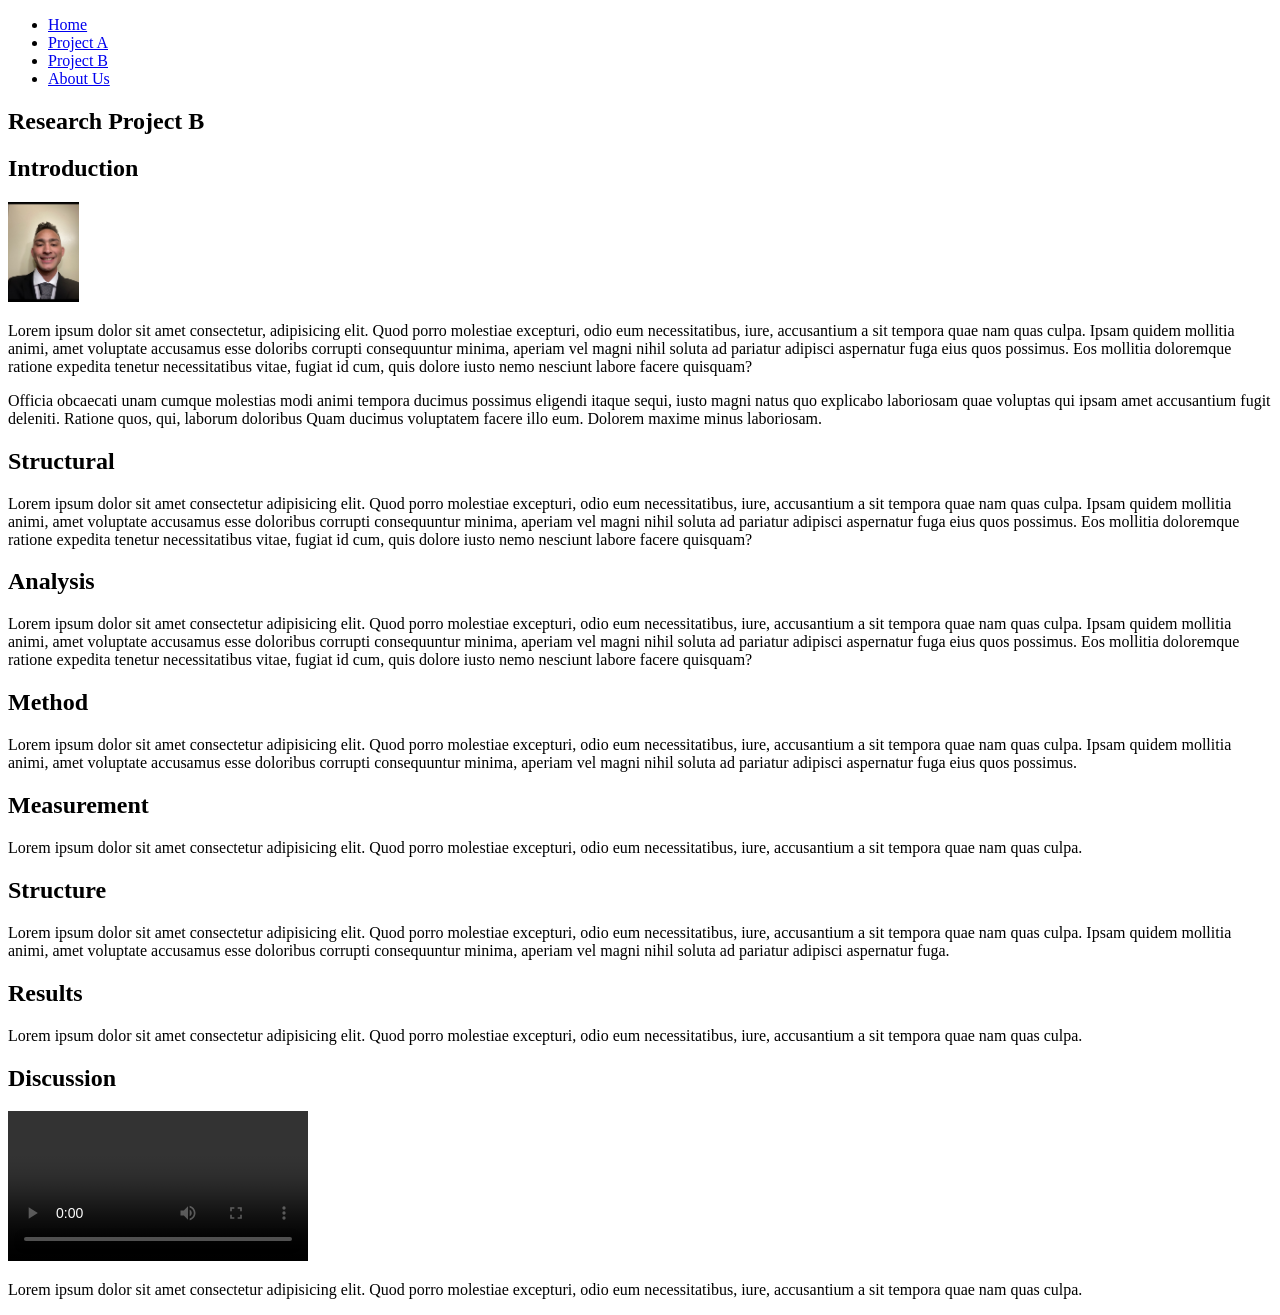
==== exam.html @ 847943b2 "vv" ====
<!DOCTYPE html>
<html lang="en">
<head>
    <meta charset="UTF-8">
    <meta name="viewport" content="width=device-width, initial-scale=1.0">
    <title>mgis exam - marshall shepherd</title>
    <link rel="stylesheet" href="exam.css">
</head>
<body>
    <header>
<nav>
<ul>
<li><a href="index.html">Home</a></li>
<li><a href="project.html">Project A</a></li>
<li><a href="exam.html">Project B</a></li>
<li><a href="#">About Us</a></li>
</ul>
</nav>
</header>
<main>
<article>
<h1>Research Project B</h1>

<section id="introduction">
<h2>Introduction</h2>
<a href="https://www.google.com" target="_blank">
<img src="images/me.jpeg" height="100">
</a>
<p><span class="first-letter">L</span>orem ipsum dolor sit amet consectetur, adipisicing elit. Quod porro molestiae excepturi, odio eum necessitatibus, iure, accusantium a sit tempora quae nam quas culpa. Ipsam quidem mollitia animi, amet voluptate accusamus esse doloribs corrupti consequuntur minima, aperiam vel magni nihil soluta ad pariatur adipisci aspernatur fuga eius quos possimus. Eos mollitia doloremque ratione expedita tenetur necessitatibus vitae, fugiat id cum, quis dolore iusto nemo nesciunt labore facere quisquam?</p>
<p>Officia obcaecati unam cumque molestias modi animi tempora ducimus possimus eligendi itaque sequi, iusto magni natus quo explicabo laboriosam quae voluptas qui ipsam amet accusantium fugit deleniti. Ratione quos, qui, laborum doloribus Quam ducimus voluptatem facere illo eum. Dolorem maxime minus laboriosam.</p>
</section>

<section id="structural">
<h2>Structural</h2>
<p>Lorem ipsum dolor sit amet consectetur adipisicing elit. Quod porro molestiae excepturi, odio eum necessitatibus, iure, accusantium a sit tempora quae nam quas culpa. Ipsam quidem mollitia animi, amet voluptate accusamus esse doloribus corrupti consequuntur minima, aperiam vel magni nihil soluta ad pariatur adipisci aspernatur fuga eius quos possimus. Eos mollitia doloremque ratione expedita tenetur necessitatibus vitae, fugiat id cum, quis dolore iusto nemo nesciunt labore facere quisquam?</p>
</section>

<section id="analysis">
<h2>Analysis</h2>
<p>Lorem ipsum dolor sit amet consectetur adipisicing elit. Quod porro molestiae excepturi, odio eum necessitatibus, iure, accusantium a sit tempora quae nam quas culpa. Ipsam quidem mollitia animi, amet voluptate accusamus esse doloribus corrupti consequuntur minima, aperiam vel magni nihil soluta ad pariatur adipisci aspernatur fuga eius quos possimus. Eos mollitia doloremque ratione expedita tenetur necessitatibus vitae, fugiat id cum, quis dolore iusto nemo nesciunt labore facere quisquam?</p>
</section>

<section id="method">
<h2>Method</h2>
<p>Lorem ipsum dolor sit amet consectetur adipisicing elit. Quod porro molestiae excepturi, odio eum necessitatibus, iure, accusantium a sit tempora quae nam quas culpa. Ipsam quidem mollitia animi, amet voluptate accusamus esse doloribus corrupti consequuntur minima, aperiam vel magni nihil soluta ad pariatur adipisci aspernatur fuga eius quos possimus.</p>
</section>
<section id="measurement">
<h2>Measurement</h2>
<p>Lorem ipsum dolor sit amet consectetur adipisicing elit. Quod porro molestiae excepturi, odio eum necessitatibus, iure, accusantium a sit tempora quae nam quas culpa.</p>
</section>

<section id="structure">
<h2>Structure</h2>
<p>Lorem ipsum dolor sit amet consectetur adipisicing elit. Quod porro molestiae excepturi, odio eum necessitatibus, iure, accusantium a sit tempora quae nam quas culpa. Ipsam quidem mollitia animi, amet voluptate accusamus esse doloribus corrupti consequuntur minima, aperiam vel magni nihil soluta ad pariatur adipisci aspernatur fuga.</p>
</section>

<section id="results">
<h2>Results</h2>
<p>Lorem ipsum dolor sit amet consectetur adipisicing elit. Quod porro molestiae excepturi, odio eum necessitatibus, iure, accusantium a sit tempora quae nam quas culpa.</p>
</section>

<section id="discussion">
<h2>Discussion</h2>
<video controls>
<source src="10 second video - Google Search.html" type="video/mp4">
</video>
<p>Lorem ipsum dolor sit amet consectetur adipisicing elit. Quod porro molestiae excepturi, odio eum necessitatibus, iure, accusantium a sit tempora quae nam quas culpa.</p>
</section>
</article>
</main>

    
</body>
</html>
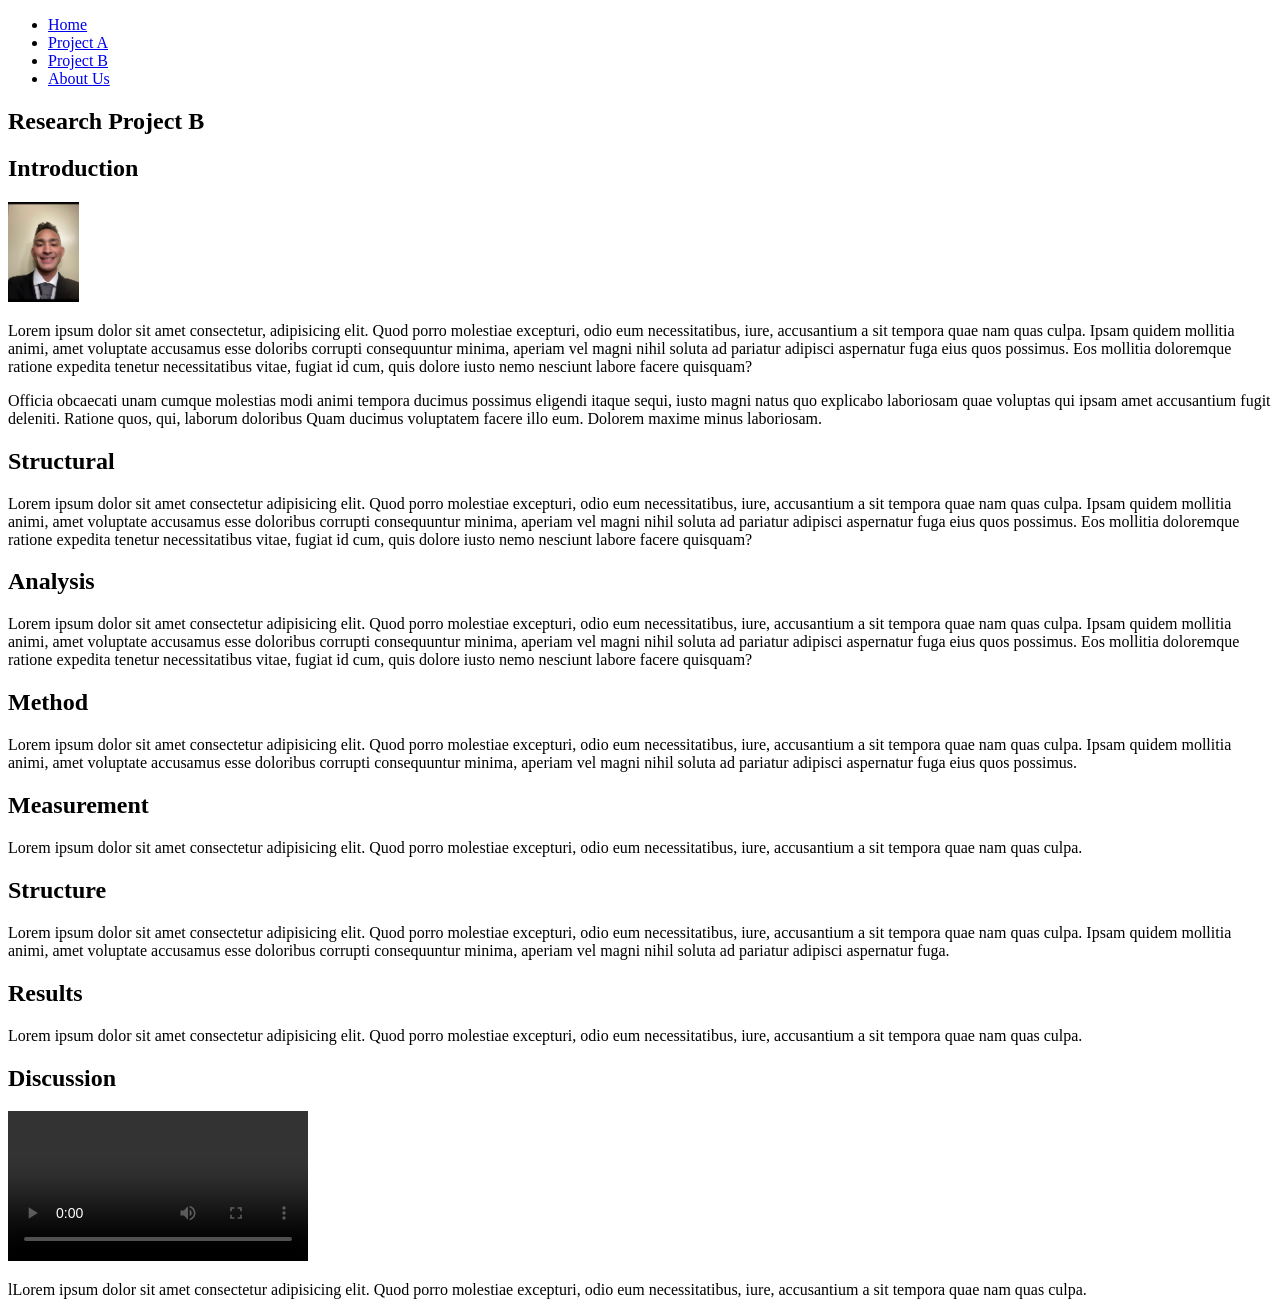
==== commit c7d80b92: "" ====
--- a/exam.html
+++ b/exam.html
@@ -62,13 +62,13 @@
 <section id="discussion">
 <h2>Discussion</h2>
 <video controls>
-<source src="10 second video - Google Search.html" type="video/mp4">
+<source src="10_second_video (540p).mp4" width="640" height="360" controls>
 </video>
-<p>Lorem ipsum dolor sit amet consectetur adipisicing elit. Quod porro molestiae excepturi, odio eum necessitatibus, iure, accusantium a sit tempora quae nam quas culpa.</p>
+<p>lLorem ipsum dolor sit amet consectetur adipisicing elit. Quod porro molestiae excepturi, odio eum necessitatibus, iure, accusantium a sit tempora quae nam quas culpa.</p>
 </section>
 </article>
 </main>
 
     
 </body>
-</html>+</html>
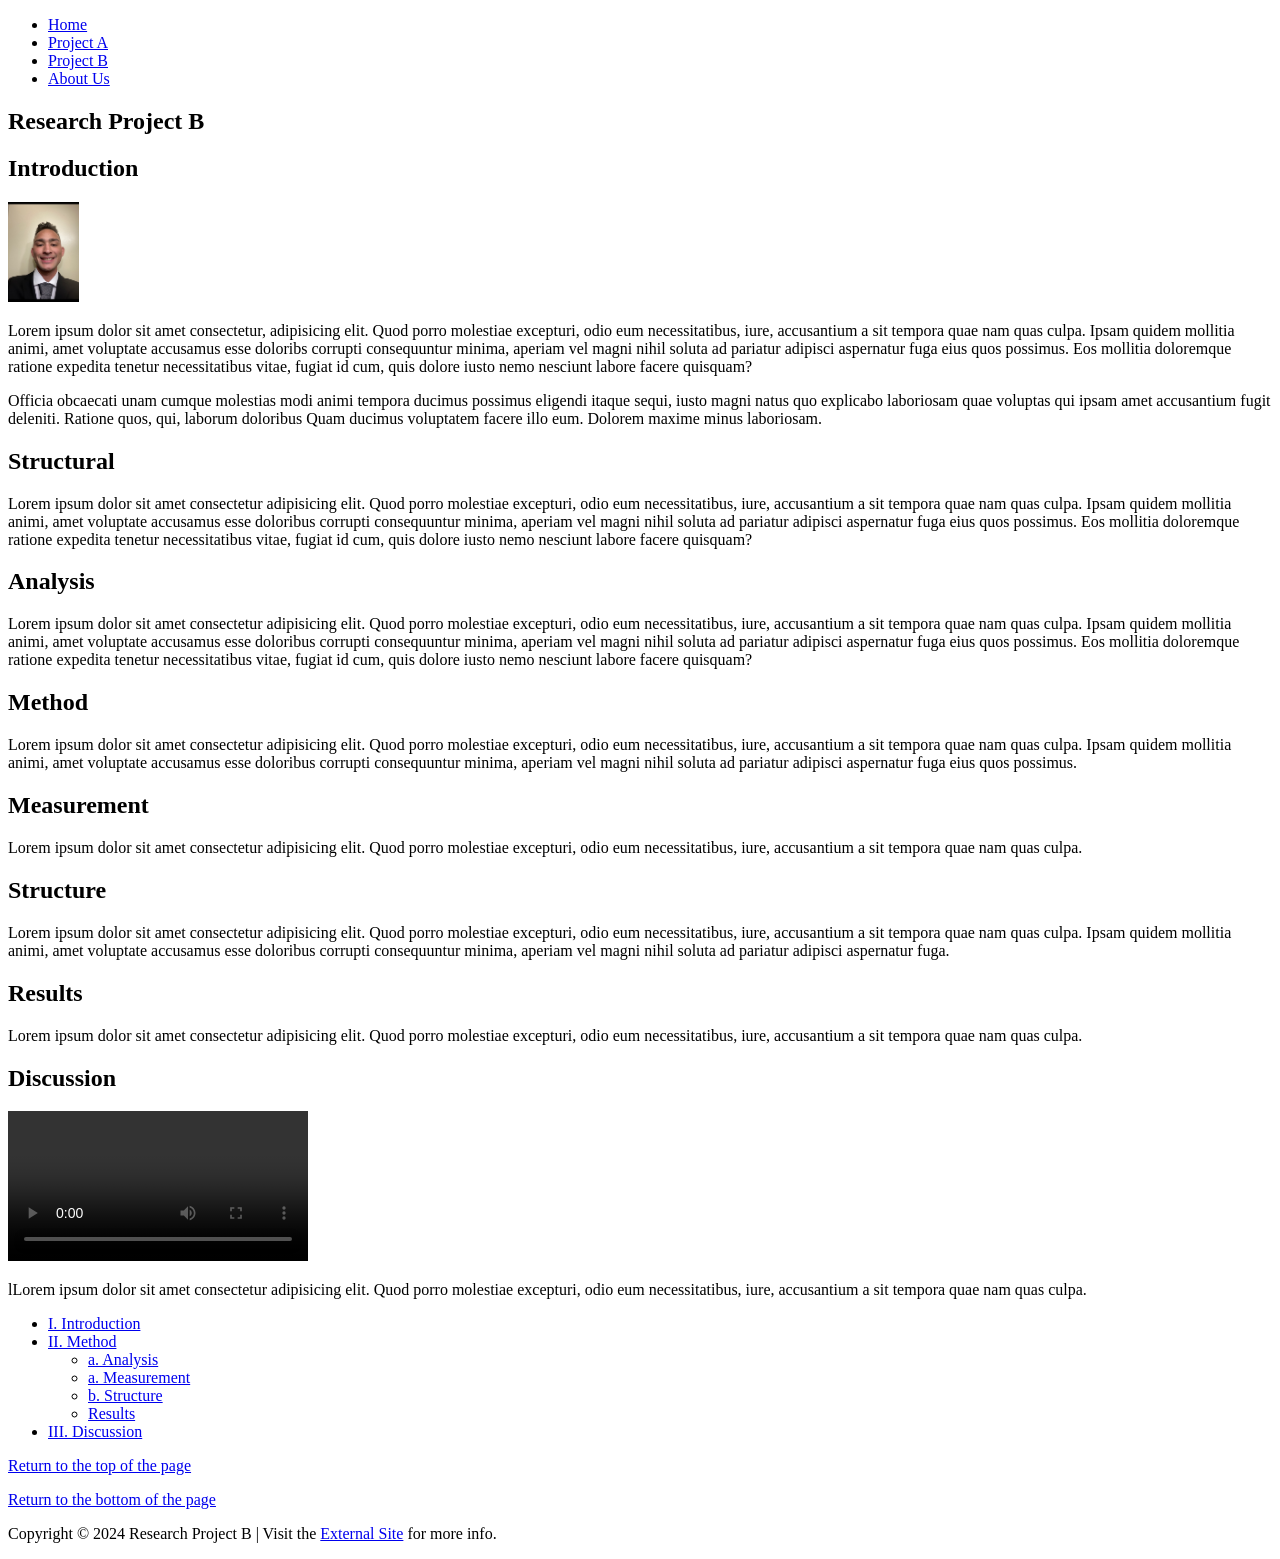
==== commit c3f853c9: "end?" ====
--- a/exam.html
+++ b/exam.html
@@ -62,13 +62,33 @@
 <section id="discussion">
 <h2>Discussion</h2>
 <video controls>
-<source src="10_second_video (540p).mp4" width="640" height="360" controls>
+<source src="10_second_video (540p).mp4" width="105" height="105" controls>
 </video>
 <p>lLorem ipsum dolor sit amet consectetur adipisicing elit. Quod porro molestiae excepturi, odio eum necessitatibus, iure, accusantium a sit tempora quae nam quas culpa.</p>
 </section>
 </article>
 </main>
+<aside>
+<nav>
+<ul>
+<li><a href="#introduction">I. Introduction</a></li>
+<li><a href="#method">II. Method</a>
+<ul>
+<li><a href="#analysis">a. Analysis</a></li>
+<li><a href="#measurement">a. Measurement</a></li> 
+<li><a href="#structure">b. Structure</a></li>
+<li><a href="#results">Results</a></li>
+</ul>
+</li>
+<li><a href="#discussion">III. Discussion</a></li>
+</ul>
+</nav>
+<p><a href="#">Return to the top of the page</a></p>
+<p><a href="#">Return to the bottom of the page</a></p>
+</aside>
+<footer>
+<p>Copyright &copy; 2024 Research Project B | Visit the <a href="https://www.google.com" target="_blank">External Site</a> for more info.</p>
+</footer>
 
-    
 </body>
 </html>
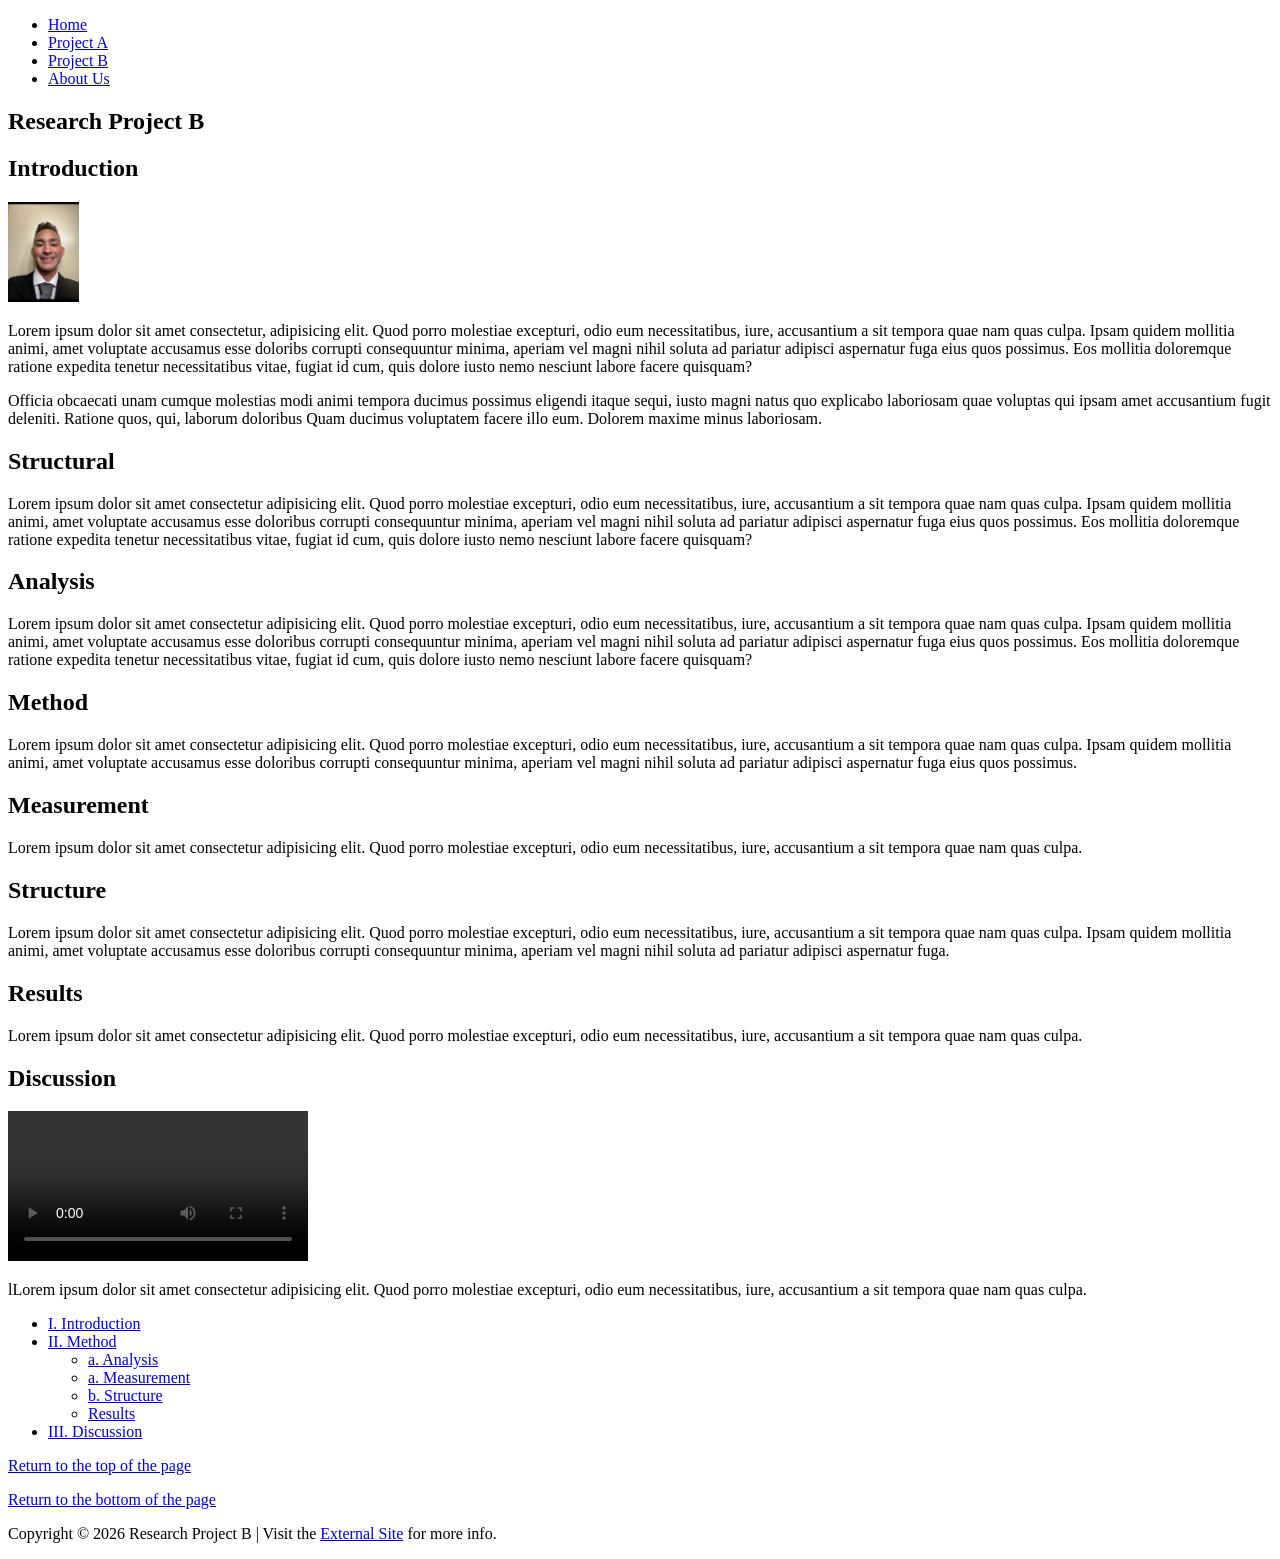
==== commit 172a9417: "1" ====
--- a/exam.html
+++ b/exam.html
@@ -87,7 +87,7 @@
 <p><a href="#">Return to the bottom of the page</a></p>
 </aside>
 <footer>
-<p>Copyright &copy; 2024 Research Project B | Visit the <a href="https://www.google.com" target="_blank">External Site</a> for more info.</p>
+<p>Copyright &copy; 2026 Research Project B | Visit the <a href="https://www.google.com" target="_blank">External Site</a> for more info.</p>
 </footer>
 
 </body>
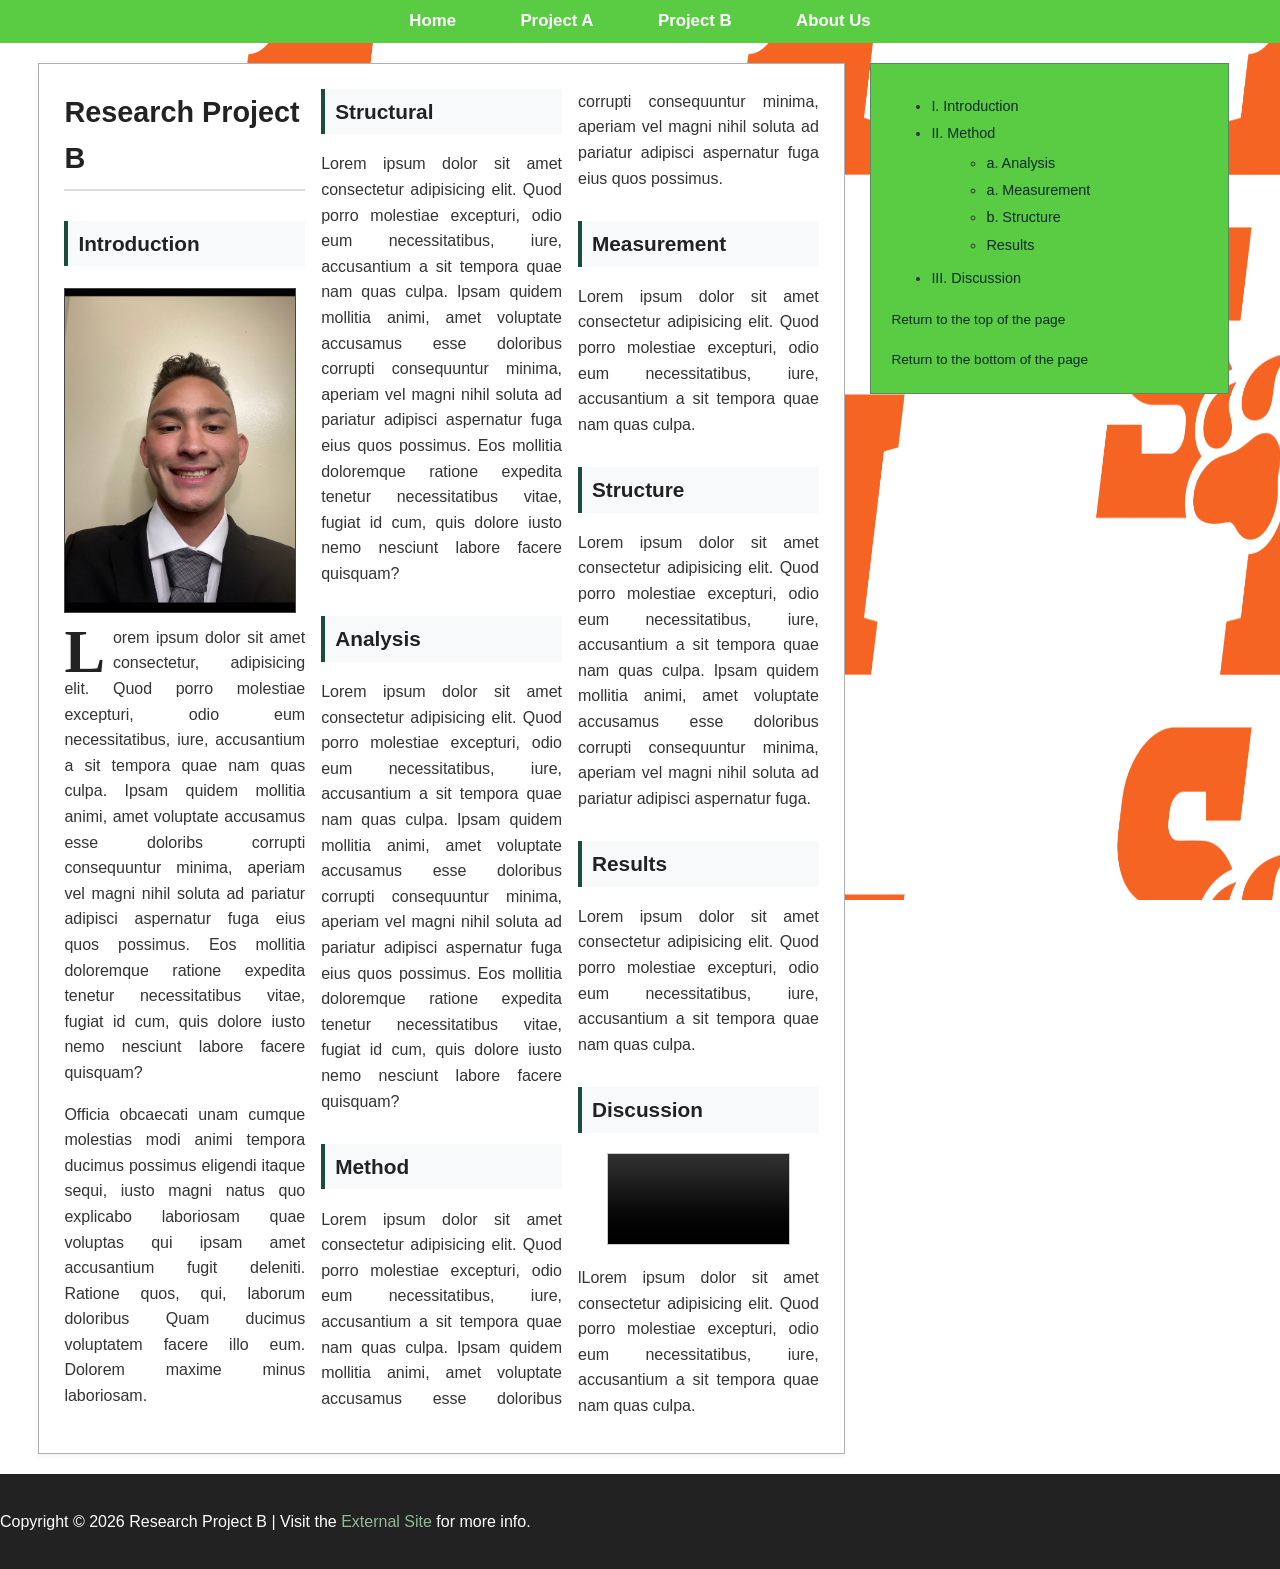
==== commit 4e33c65f: "set bttm" ====
--- a/exam.html
+++ b/exam.html
@@ -84,9 +84,9 @@
 </ul>
 </nav>
 <p><a href="#">Return to the top of the page</a></p>
-<p><a href="#">Return to the bottom of the page</a></p>
+<p><a href="#bottom">Return to the bottom of the page</a></p>
 </aside>
-<footer>
+<footer id="bottom">
 <p>Copyright &copy; 2026 Research Project B | Visit the <a href="https://www.google.com" target="_blank">External Site</a> for more info.</p>
 </footer>
 
--- a/exam.css
+++ b/exam.css
@@ -0,0 +1,158 @@
+body {
+font-family: Arial, sans-serif;
+margin: 0;
+padding: 0;
+background-image: url(Sam-Houston-State-Bearkats-logo.png);
+background-repeat: repeat;
+background-position: left;
+background-attachment: fixed;
+background-size: 500px 500px;
+line-height: 1.6;
+color: #333;
+}
+header {
+background-color: #59cc43;
+padding: 0.5rem 0;
+}
+header nav ul {
+list-style-type: none;
+margin: 0;
+padding: 0;
+text-align: center;
+}
+header nav ul li {
+display: inline-block;
+margin: 0 20px;
+}
+header nav ul li a {
+text-decoration: none;
+color: #fff;
+font-weight: bold;
+font-size: 1.05em;
+padding: 5px 10px;
+}
+header nav ul li a:hover {
+color: #d1e7dd
+}
+main {
+width: 63%;
+margin: 20px 2% 20px 3%;
+float: left;
+background-color: #ffffff;
+padding: 25px;
+border: 1px solid #b0b0b0;
+box-sizing: border-box;
+box-shadow: 0 2px 5px rgba(0,0,0,0.05);
+}
+article {
+width: 100%;
+column-count: 3;
+}
+h1 {
+color: #222;
+font-size: 1.8em;
+border-bottom: 2px solid #ddd;
+padding-bottom: 8px;
+margin-top: 0;
+}
+h2 {
+color: #222;
+font-size: 1.3em;
+margin-top: 30px;
+background-color: #f8f9fa;
+padding: 6px 10px;
+border-left: 4px solid #1b4d3e;
+}
+.first-letter {
+float: left;
+font-family: Georgia, serif;
+font-size: 3.8em;
+line-height: 0.75;
+margin-right: 8px;
+margin-top: 4px;
+font-weight: bold;
+color: #222;
+}
+p {
+margin-bottom: 15px;
+text-align: justify;
+}
+main section img {
+float: left;
+margin: 4px 18px 12px 0;
+max-width: 230px;
+height: auto;
+border: 1px solid #444;
+}
+main section video {
+display: block;
+margin: 20px auto;
+width: 75%;
+max-width: 500px;
+background-color: #000;
+border: 1px solid #ccc;
+}
+aside {
+width: 28%;
+margin: 20px 3% 20px 0;
+float: left;
+background-color: #59cc43; 
+padding: 15px 20px;
+border: 1px solid #5a8a63;
+box-sizing: border-box;
+font-size: 0.9em;
+}
+aside nav ul li ul {
+list-style-type: circle;
+margin-top: 3px;
+margin-bottom: 6px;
+margin-left: 15px;
+}
+aside a {
+text-decoration: none;
+color: #0d2b22;
+display: block;
+padding: 2px 0;
+}
+aside a:hover {
+text-decoration: underline;
+color: #000;
+}
+aside p {
+margin-top: 15px;
+margin-bottom: 5px;
+font-size: 0.95em;
+}
+footer {
+clear: both;
+background-color: #222;
+color: #fff;
+text-align: center;
+padding: 1.2rem 0;
+width: 100%;
+margin-top: 20px;
+}
+footer a {
+color: #8fb996;
+text-decoration: none;
+}
+footer a:hover {
+text-decoration: underline;
+}
+footer {
+clear: both;
+background-color: #222;
+color: #fff;
+text-align: center;
+padding: 1.2rem 0;
+width: 100%;
+margin-top: 20px;
+}
+footer a {
+color: #8fb996;
+text-decoration: none;
+}
+footer a:hover {
+text-decoration: underline;
+}
+
